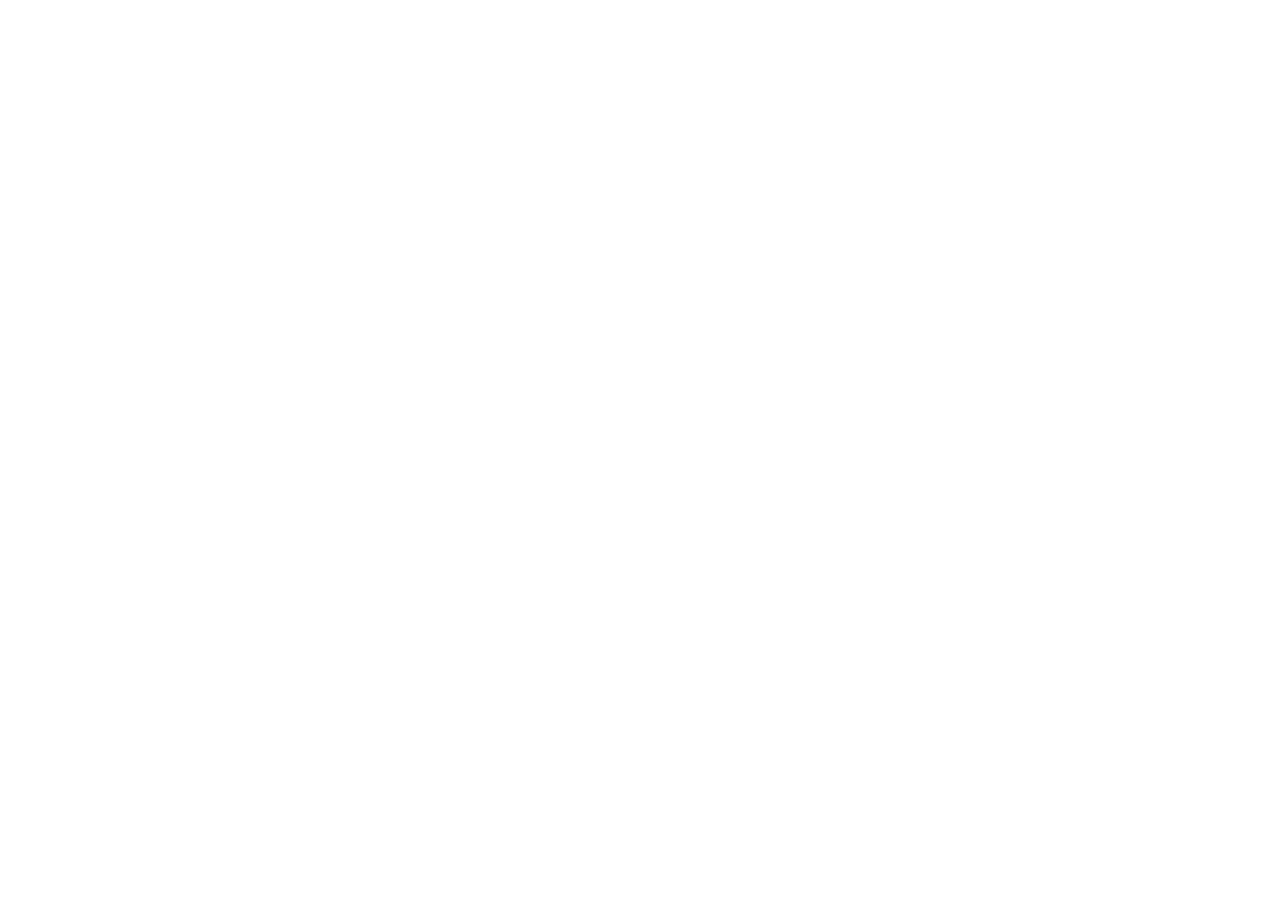
==== src/main/resources/templates/helloworld.html @ b475311a "carga inicial" ====
<!DOCTYPE html>
<html xmlns:th="http://www.thymeleaf.org">
<head>
<meta charset="ISO-8859-1">
<title>Thymeleaf helloworld App</title>
</head>
<body>
<h1 th:text = "'Thymeleaf ' + ${message} + ' App'"></h1>

</body>
</html>
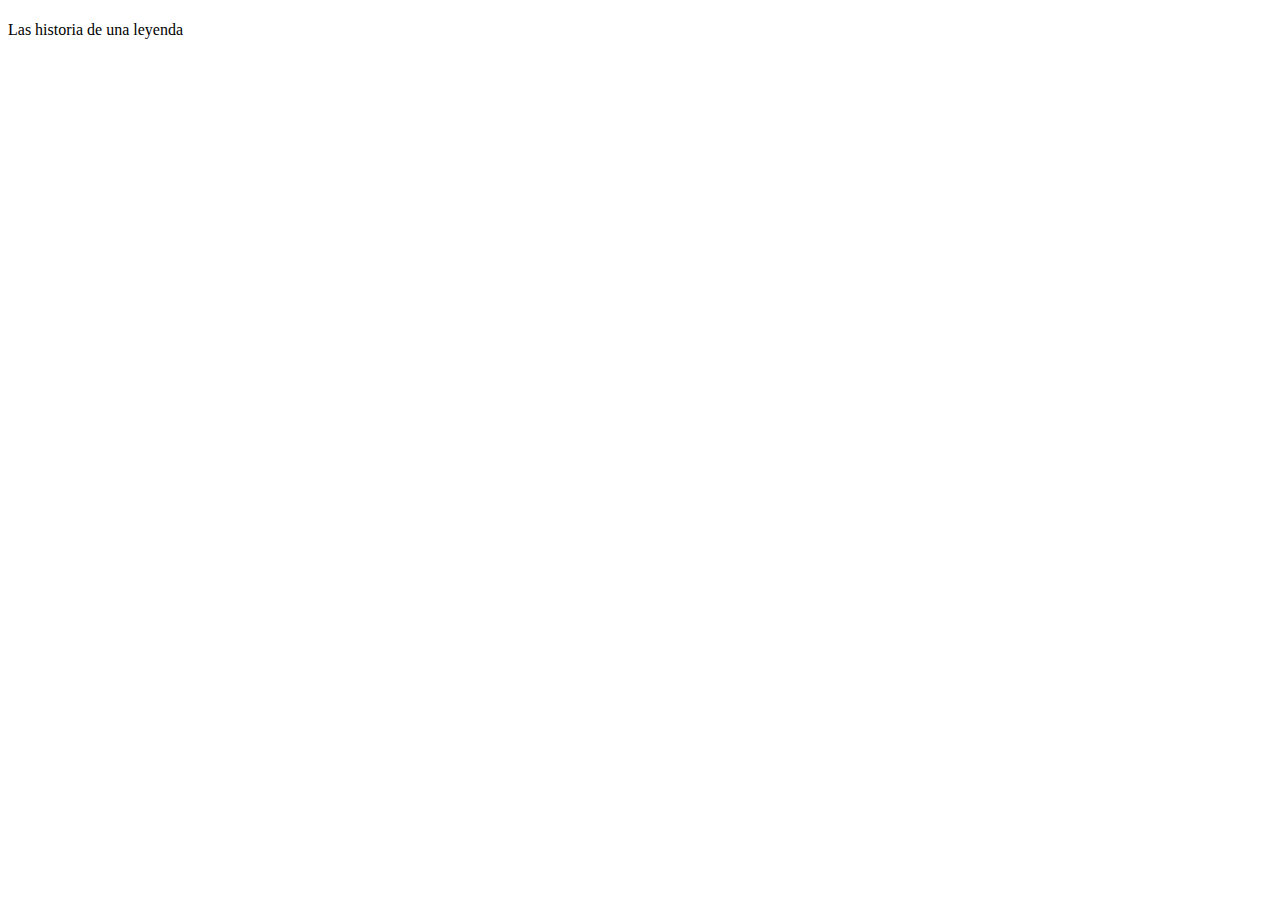
==== commit 16e7bf2e: "se agrega un párrafo" ====
--- a/src/main/resources/templates/helloworld.html
+++ b/src/main/resources/templates/helloworld.html
@@ -6,6 +6,6 @@
 </head>
 <body>
 <h1 th:text = "'Thymeleaf ' + ${message} + ' App'"></h1>
-
+<p>Las historia de una leyenda </p>
 </body>
 </html>